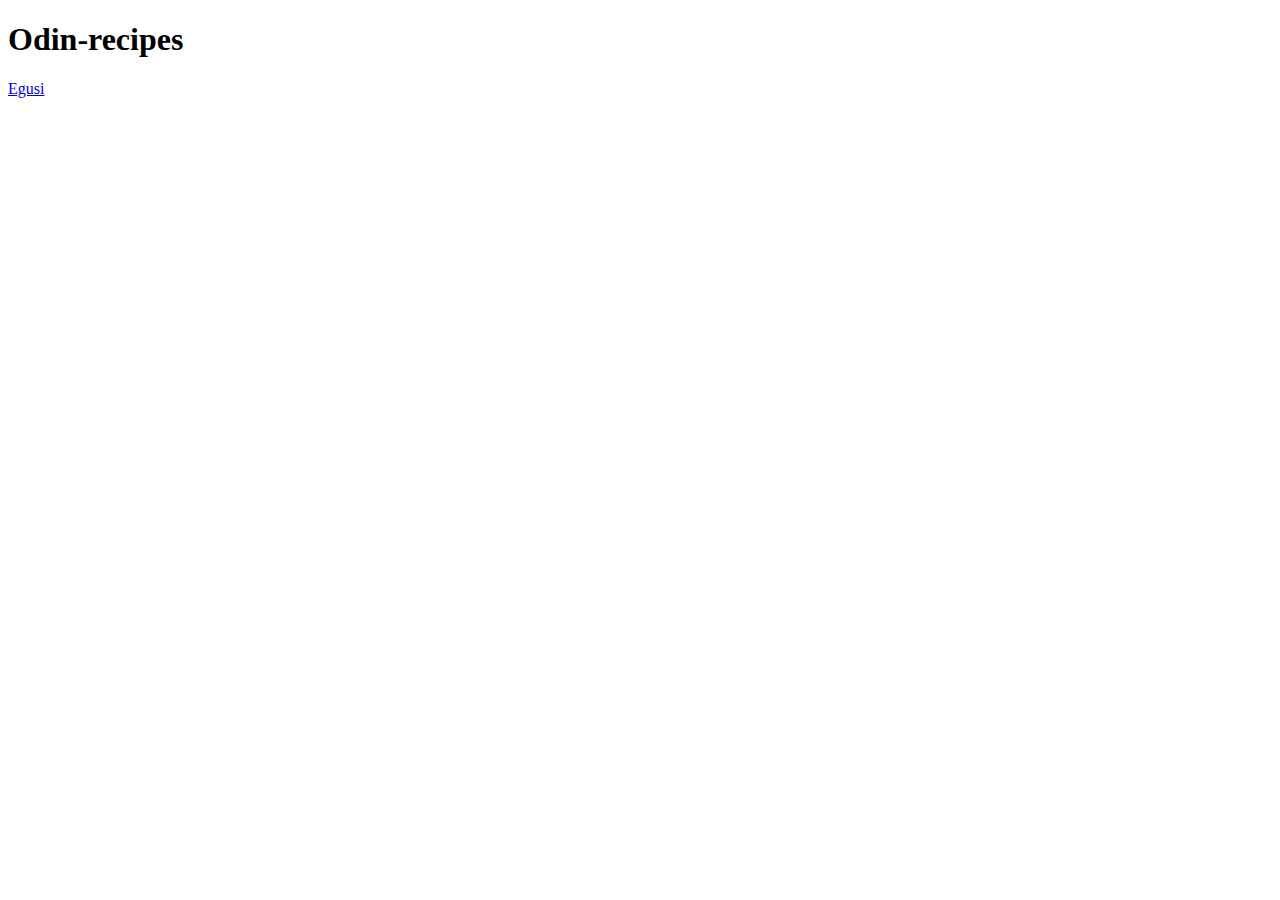
==== index.html @ 7c2aba6a "added, some files and create boiler plate for the html" ====
<!DOCTYPE html>
<html lang-"en">
    <head>
        <meta charset="UTF-8">
        <title>Odin-recipes</title>
    </head>
    <body>
        <h1>Odin-recipes</h1>
        <a href="recipes/egusi.html">Egusi</a>
    </body>
</html>
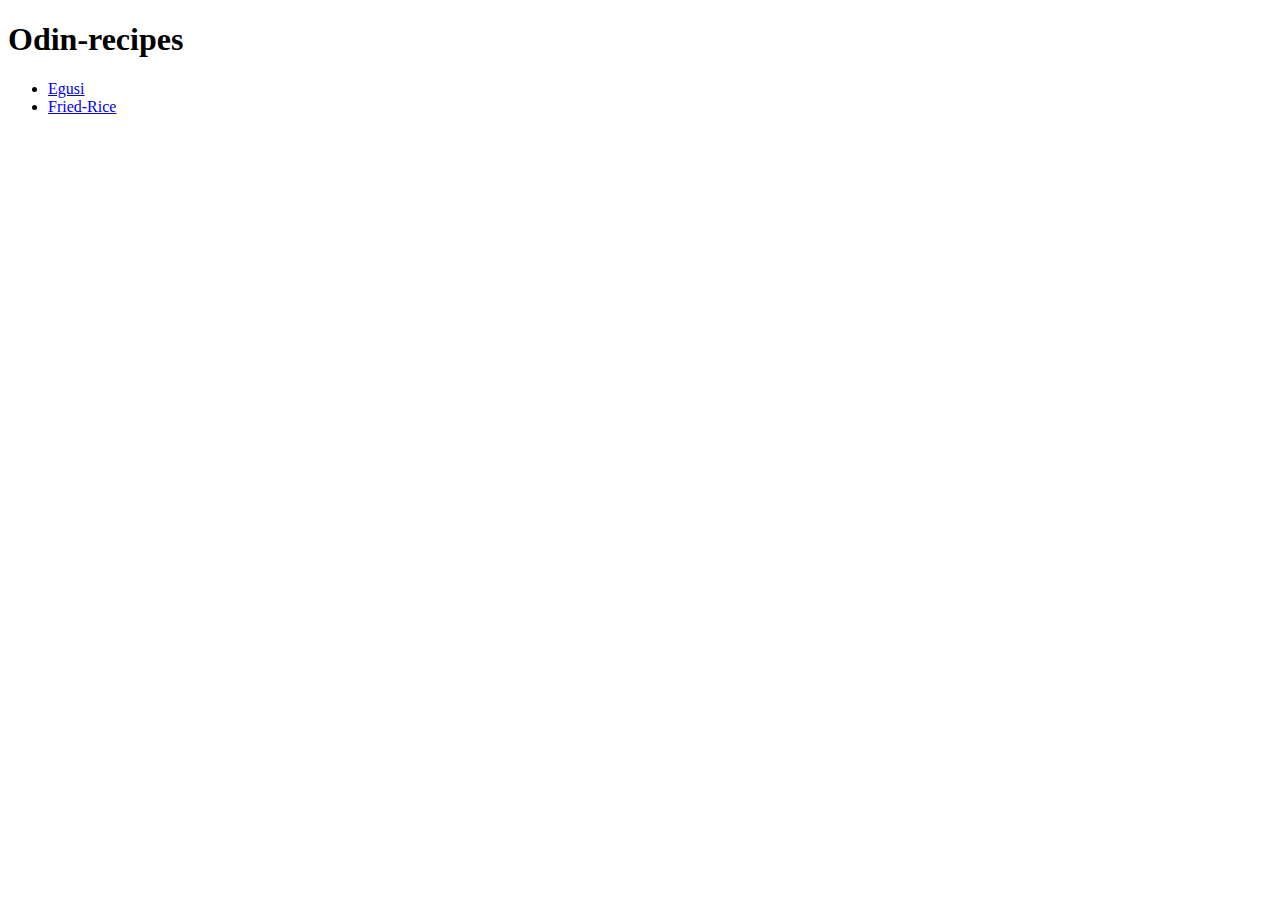
==== commit 46b7bd44: "just completed the fried rice file" ====
--- a/index.html
+++ b/index.html
@@ -6,6 +6,9 @@
     </head>
     <body>
         <h1>Odin-recipes</h1>
-        <a href="recipes/egusi.html">Egusi</a>
+        <ul>
+            <li><a href="recipes/egusi.html">Egusi</a></li>
+            <li><a href="recipes/Frice.html">Fried-Rice</a></li>
+        </ul>
     </body>
 </html>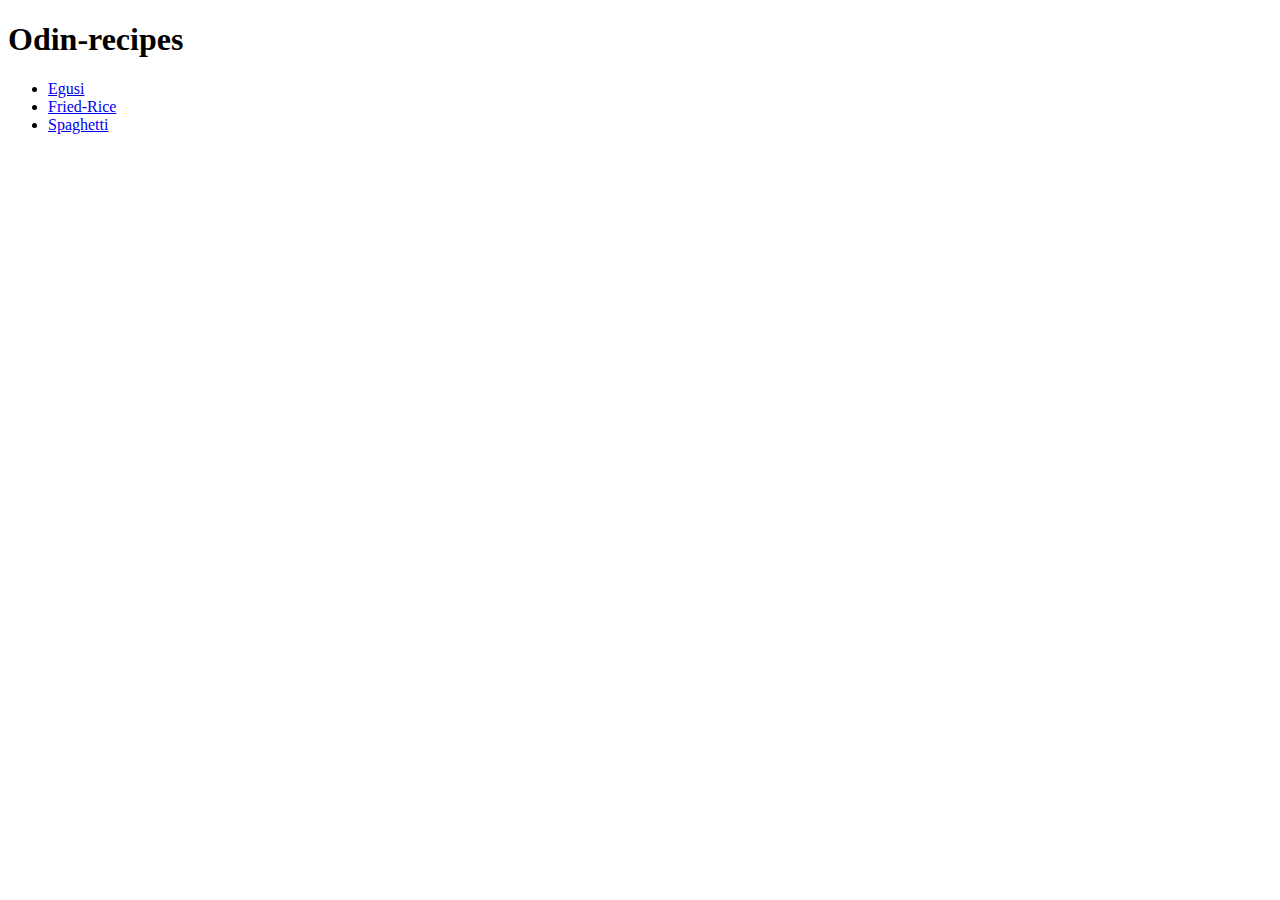
==== commit 1f66a7b1: "done with the html part will be adding css in a bit" ====
--- a/index.html
+++ b/index.html
@@ -9,6 +9,7 @@
         <ul>
             <li><a href="recipes/egusi.html">Egusi</a></li>
             <li><a href="recipes/Frice.html">Fried-Rice</a></li>
+            <li><a href="recipes/spaghetti.html">Spaghetti</a></li>
         </ul>
     </body>
 </html>